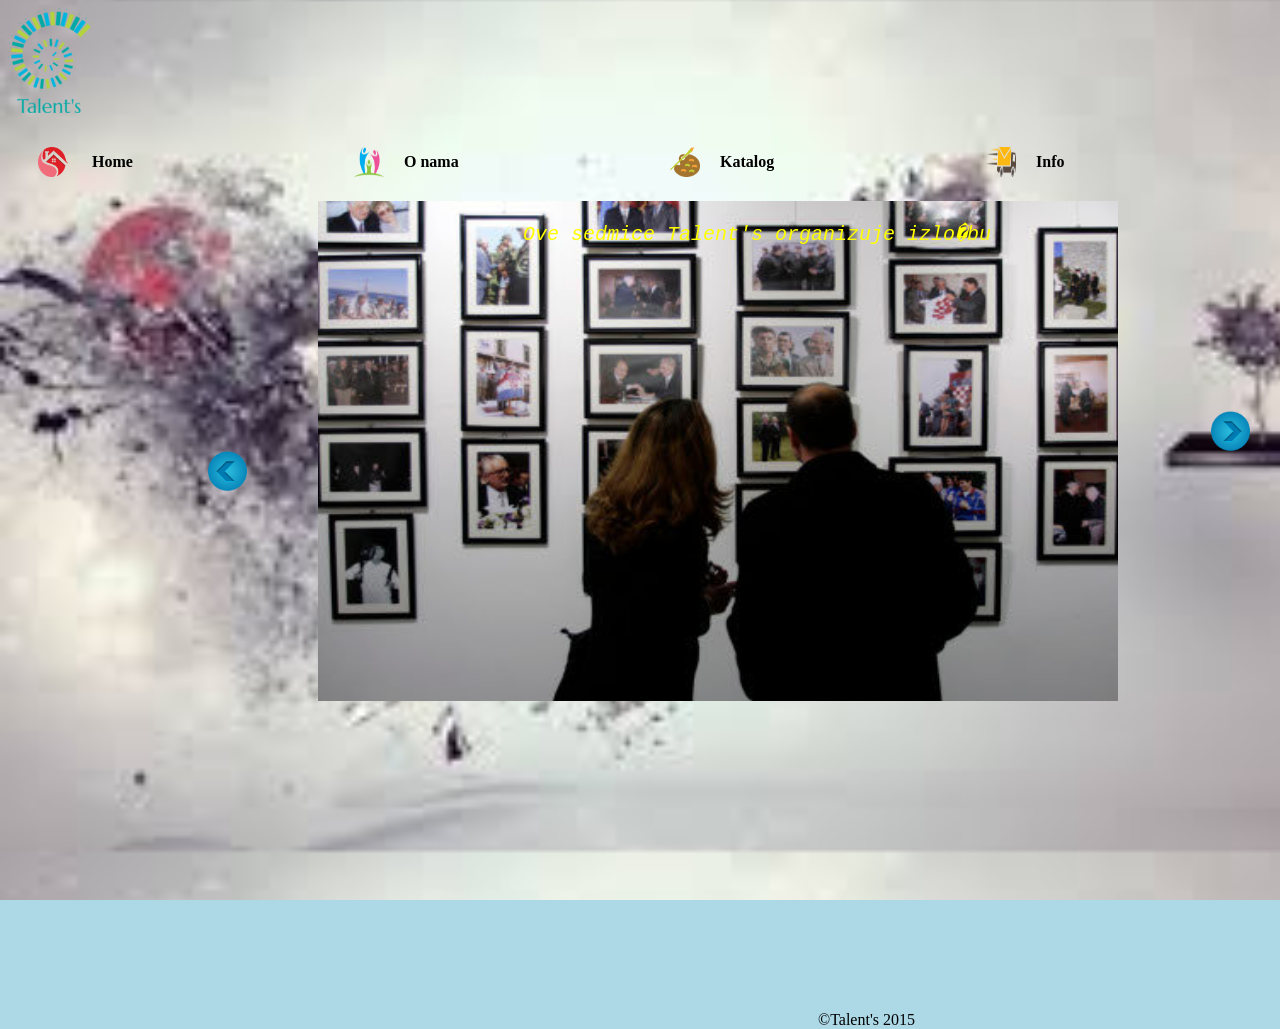
==== index.html @ e49957c7 "Prva faza projekta Projekat Web tehnologije - Galerija Talent's" ====
<!DOCTYPE html>
	<html>
	<head>
	<link rel="stylesheet" type="text/css" href="site.css">
	<title>Po�etna stranica</title>
	<script src="jquery.js"></script>
	<script>
	$(function(){
	  $("#includedContent").load("Footer.html");
	});
	</script>
	<!--<table align="center" cellspacing="20px" bgcolor="black" width="1350">
	<th> <a href="index.html">PO�ETNA</a></th>
	<th> <a href="onama.html">O NAMA </a></th>
	<th> <a href="katalog.html">KATALOG </a></th>
	<th> <a href="contact.html">KONTAKT</a> </th>

	</table>-->
	</head>

	<body>
	<img src="logo.png">
	<div id="header">
	<ul id="menu">
	<li>
	<a href="index.html"><img id="home" src="home.png"></img> <b>Home</b></a>
	</li>

	<li>
	<a href="onama.html"><img id="onama" src="onama.png"></img><b>O nama</b></a>
	</li>

	<li>
	<a href="katalog.html"><img id="katalog" src="katalog.png"></img><b>Katalog</b></a>
	</li>

	<li>
	<a href="contact.html"><img id="contact" src="contact.png"></img><b>Info</b></a>
	</li>
	</ul>
	</div>
	<div id="includedContent"></div>

	<div id="frame">
	<div id="novosti">
	<div  id="slijevo" >
	<img src="strelica_levo.png" id="strelica1" >
	</div>
	<a href="">
	<div id="glavnaslika">
	<img id="slika" src="vijest1.jpg">
	</div>
	<p id="tekstnovosti">Ove sedmice Talent's organizuje izlo�bu</p>
	</a>
	<a href="">
	</a>
	<a href="">
	<div id="sdesno">
	<img class="strelica2" src="strelica_desno.png">
	</div>
	</a>
	</div>
	</div>

	<!--<table width="1000" cellspacing="5" height="300" border="10px" bgcolor="red">

	</table><br>
	<table width="1000" cellspacing="5" height="300" border="10px">
	</table>
	-->
</br></br></br>
<footer>

	<div id="footer">
&copy;Talent's 2015
</div>
	</footer
	</body>

	
	</html>
---- site.css ----
body {
    background-color: lightblue;
background-image: url("bgimage.jpg");
    background-attachment: fixed;
    background-size: 1366px;

}

h1 {
    color: orange;
    text-align: center;
}

p {
    font-family: "Times New Roman";
    font-size: 20px;
}
th, td, tr {
    	border: 2px groove olive;
    	border-collapse: collapse;
	padding-right:300px;
	margin-top:250px;
	font-weight: bold, italic;
    	text-align: center;
	text-color:red;
	fill:red;
background-color:black;
color:white;
float:center;
}

table
{
padding-left:250px;
padding-top:140px;
}

a
{
text-decoration:none;
color:Black;

}

nav, section, article
{margin:5px; padding:20px;}

#menu {
    margin: 0;
    padding: 0;
}

#menu li {
    display: block;
    float: left;
    margin: 0;
    width: 25%;
    background-color: none;
    padding: 30px;
    box-sizing: border-box;
}

#home, #onama, #katalog, #contact
{
width:30px;
height:30px;
padding:0px;
margin:0px;
margin-bottom:-10px;
}

b
{
padding:10px;
margin-bottom:110px;
margin-left:10px;
}

#novosti div
{
width:200px;
height:100px;
}


#slika div
{
width:200px;
}

#slika
{
float:left;
width:800px;
height:500px;
padding-left:0px;
margin:0px;

}

#slijevo
{
float:left;
padding-top:250px;
padding-left:110px;
}

#sdesno
{
float:left;
padding-top:210px;
padding-left:0px;
}

#glavnaslika
{
float:left;
padding-right:5px;
}

#strelica1
{
float:left;!important
width:30px;
height:40px;
padding-left:90px;
}

.strelica2
{
float:left; !important
padding-top:220px;
padding-left:220px;x�x
width:40px;
height:40px;
}

#contact2
{
border: 2px solid red;
padding:30px;
margin:30px;
}

#message
{
line-height:5;
}

#footer
{
float:left;
padding-top:500px;
padding-left:500px;

}

#tekstnovosti
{
color:yellow;
font-style:italic;
font-size:20px;
font-family:monospace;
float:left;
}
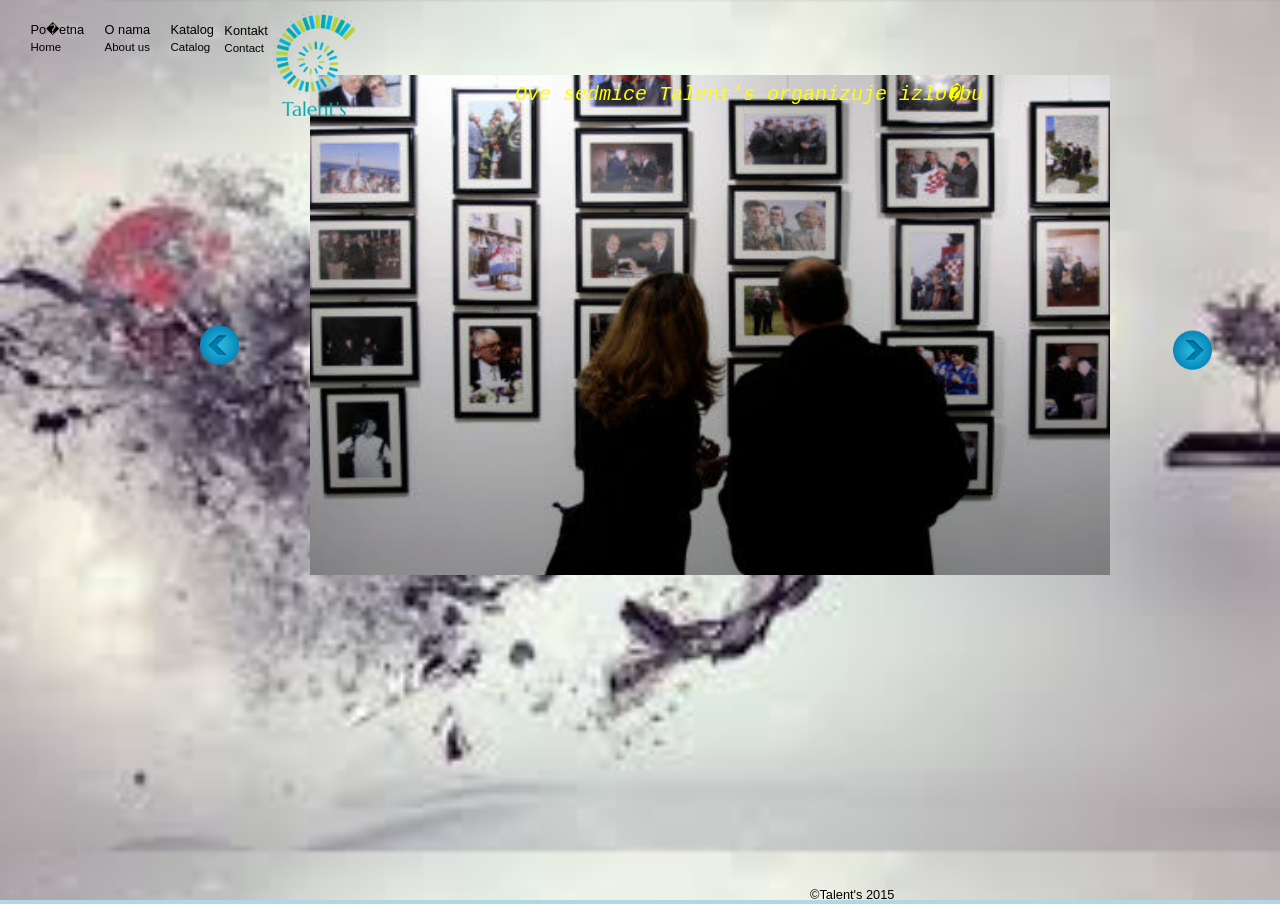
==== commit 93627c72: "Druga faza projekta WT" ====
--- a/index.html
+++ b/index.html
@@ -2,12 +2,12 @@
 	<html>
 	<head>
 	<link rel="stylesheet" type="text/css" href="site.css">
+	<script src="validacija.js"></script>
 	<title>Po�etna stranica</title>
-	<script src="jquery.js"></script>
-	<script>
+	<!--<script>
 	$(function(){
 	  $("#includedContent").load("Footer.html");
-	});
+	});-->
 	</script>
 	<!--<table align="center" cellspacing="20px" bgcolor="black" width="1350">
 	<th> <a href="index.html">PO�ETNA</a></th>
@@ -17,44 +17,103 @@
 
 	</table>-->
 	</head>
-
+	<div id="jsn-master_inner">
+	<div id="jsn-page">
+	<div id="jsn-header">
+	<div id="jsn-menu">
+	<div id="jsn-menu_inner">
+	<div id="jsn-menu_inner1">
+	<div id="jsn-pos-mainmenu">
+	<div id=" jsn-modulecontainer">
+	<div id="jsn-modulecontainer_inner">
+	<div id="jsn-modulecontent">
 	<body>
-	<img src="logo.png">
-	<div id="header">
-	<ul id="menu">
-	<li>
-	<a href="index.html"><img id="home" src="home.png"></img> <b>Home</b></a>
+	<a href="index.html"><img src="logo.png"></a>	
+	<ul class="menu-mainmenu menu-richmenu">
+	<li class="item1 order1 first">
+	<a id="pocetna" href="index.html">
+	<span>
+	<span class="jsn-menutitle">Po�etna</span>
+	<span class="jsn-menudescription">Home</span>
+	</span>
+	</a>
 	</li>
 
-	<li>
-	<a href="onama.html"><img id="onama" src="onama.png"></img><b>O nama</b></a>
+	<li class="parent item53 order2">
+	<a href="onama.html">
+	<span>
+	<span class="jsn-menutitle">O nama</span>
+	<span class="jsn-menudescription">About us</span>
+	</span>
+	</a>
 	</li>
 
-	<li>
-	<a href="katalog.html"><img id="katalog" src="katalog.png"></img><b>Katalog</b></a>
+	<li class="parent item83 order3">
+	<a onmouseout="myfunction2()" onmouseover="myfunction()" id="gmeni" href="katalog.html">
+	<span>
+	<span class="jsn-menutitle">Katalog</span>
+	<span class="jsn-menudescription">Catalog</span>
+	</span>
+	</a>
 	</li>
+	
+	<ul onmouseout="myfunction2()" onmouseover="myfunction()" id="podmeni">
+	<li class="item98order1">
+	<a href="">
+	<span>
+	<span class="jsn-menutitle">Slika 1</span>
+	<span class="jsn-menudescription">Picture 1</span>
+	</span>
+	</a>
+	</li>
+	<li class="item98order2">
+	<a href="">
+	<span>
+	<span class="jsn-menutitle">Slika 2</span>
+	<span class="jsn-menudescription">Picture 2</span>
+	</span>
+	</a>
+	</li>
+	
+	</ul>
 
-	<li>
-	<a href="contact.html"><img id="contact" src="contact.png"></img><b>Info</b></a>
-	</li>
+	<li class="parent item64 order2">
+	<a href="contact.html">
+		<span>
+	<span class="jsn-menutitle">Kontakt</span>
+	<span class="jsn-menudescription">Contact</span>
+		</span>
+	</a></li>
 	</ul>
+	<div class="clearbreak"></div>
 	</div>
+	</div>
+	</div>
+	</div>
+	<div class="clearbreak"></div>
+	</div>
+	</div>
+	</div>
+	<div id="jsn-body"></div>
+	</div>
+	<div id="jsn-brand"></div>
+	</div>
+	</body>
 	<div id="includedContent"></div>
 
 	<div id="frame">
 	<div id="novosti">
+	<a href="">
 	<div  id="slijevo" >
 	<img src="strelica_levo.png" id="strelica1" >
 	</div>
-	<a href="">
+	
 	<div id="glavnaslika">
 	<img id="slika" src="vijest1.jpg">
 	</div>
 	<p id="tekstnovosti">Ove sedmice Talent's organizuje izlo�bu</p>
-	</a>
-	<a href="">
-	</a>
-	<a href="">
+	
+	
 	<div id="sdesno">
 	<img class="strelica2" src="strelica_desno.png">
 	</div>
--- a/site.css
+++ b/site.css
@@ -45,19 +45,19 @@
 nav, section, article
 {margin:5px; padding:20px;}
 
-#menu {
+<!--#menu {
     margin: 0;
     padding: 0;
-}
+}-->
 
 #menu li {
     display: block;
     float: left;
-    margin: 0;
+    <!--margin: 0;
     width: 25%;
     background-color: none;
     padding: 30px;
-    box-sizing: border-box;
+    box-sizing: border-box;-->
 }
 
 #home, #onama, #katalog, #contact
@@ -162,4 +162,1638 @@
 font-size:20px;
 font-family:monospace;
 float:left;
+}
+
+
+/**
+* @author    JoomlaShine.com http://www.joomlashine.com
+* @copyright Copyright (C) 2008 - 2011 JoomlaShine.com. All rights reserved.
+* @license   GNU/GPL v2 http://www.gnu.org/licenses/gpl-2.0.html
+*/
+/* ============================== DEFAULT HTML ============================== */
+/* =============== DEFAULT HTML - GENERAL STYLES =============== */
+html, body {
+	line-height: 1.5;
+	margin: 0;
+	padding: 0;
+}
+body {
+	font-size: 80%;
+	font-family: Arial, Helvetica, sans-serif;
+}
+/* =============== DEFAULT HTML - TEXT STYLES =============== */
+p, pre, blockquote, form, dl, ul, ol, fieldset, address, table {
+	padding: 0;
+	margin: 5px 0 15px 0;
+}
+fieldset {
+	padding: 10px;
+}
+small {
+	font-size: .85em;
+}
+sup {
+	bottom: 0.3em;
+	font-size: .8em;
+	position: relative;
+	vertical-align: baseline;
+}
+sup em {
+	color: red;
+}
+acronym, abbr {
+	cursor: help;
+	letter-spacing: 1px;
+	border-bottom: 1px dashed;
+}
+pre {
+	padding: 1em;
+	background: #191919;
+	border-left: 5px solid #333333;
+	font-family: "Courier New",Courier,monospace;
+}
+blockquote {
+	min-height: 45px;
+	font-style: italic;
+	padding-left: 60px;
+	background: url(../images/icons/icon-text-blockquote.png) no-repeat top left;
+}
+/* =============== DEFAULT HTML - HEADING STYLES =============== */
+h1 {
+	color: #dedede;
+	font-size: 1.6em;
+	font-weight: normal;
+}
+h2 {
+	color: #dedede;
+	font-size: 1.5em;
+	font-weight: normal;
+}
+h3 {
+	color: #dedede;
+	font-size: 1.4em;
+	font-weight: normal;
+}
+h4 {
+	color: #dedede;
+	font-size: 1.2em;
+	font-weight: bold;
+}
+h5, h6 {
+	color: #dedede;
+	font-size: 1em;
+	font-weight: bold;
+}
+h1, h2, h3, h4, h5, h6 {
+	margin: 10px 0 5px 0;
+}
+/* =============== DEFAULT HTML - LINK STYLES =============== */
+a {
+	outline: none;
+	text-decoration: none;
+}
+a:hover {
+	text-decoration: underline;
+}
+a:active {
+	text-decoration: none;
+}
+a img {
+	border: none;
+}
+/* =============== DEFAULT HTML - LIST STYLES =============== */
+ul li {
+	padding: 0;
+	margin: 0.3em 0 0.3em 1.6em;
+}
+ol li {
+	padding: 0;
+	margin: 0.3em 0 0.3em 2em;
+
+}
+/* ============================== LAYOUT ============================== */
+/* =============== LAYOUT - GENERAL LAYOUT =============== */
+.clearafter:after {
+	height: 0;
+	clear: both;
+	content: ".";
+	display: block;
+	visibility: hidden;
+}
+.clearbreak {
+	clear: both;
+}
+div.jsn-modulescontainer2 div.jsn-modulecontainer {
+	float: left;
+	width: 49.95%;
+}
+div.jsn-modulescontainer3 div.jsn-modulecontainer {
+	float: left;
+	width: 33.3%;
+}
+div.jsn-modulescontainer4 div.jsn-modulecontainer {
+	float: left;
+	width: 24.975%;
+}
+div.jsn-modulescontainer5 div.jsn-modulecontainer {
+	float: left;
+	width: 19.98%;
+}
+div.jsn-modulescontainer6 div.jsn-modulecontainer {
+	float: left;
+	width: 16.65%;
+}
+div.jsn-modulescontainer div.jsn-modulecontainer_inner {
+	margin: 10px;
+}
+#jsn-pos-content-top,
+#jsn-pos-content-bottom {
+	padding: 5px;
+}
+#jsn-pos-content-top div.jsn-modulecontainer_inner,
+#jsn-pos-content-bottom div.jsn-modulecontainer_inner {
+	margin: 5px;
+	padding: 5px;
+}
+div.jsn-modulescontainer2 #jsn-pos-user1,
+div.jsn-modulescontainer2 #jsn-pos-user2,
+div.jsn-modulescontainer2 #jsn-pos-user3,
+div.jsn-modulescontainer2 #jsn-pos-user4,
+div.jsn-modulescontainer2 #jsn-pos-user5,
+div.jsn-modulescontainer2 #jsn-pos-user6,
+div.jsn-modulescontainer2 #jsn-pos-user7 {
+	float: left;
+	width: 49.95%;
+}
+div.jsn-modulescontainer3 #jsn-pos-user5,
+div.jsn-modulescontainer3 #jsn-pos-user6,
+div.jsn-modulescontainer3 #jsn-pos-user7 {
+	float: left;
+	width: 33.3%;
+}
+#jsn-usermodules1 div.jsn-modulecontainer,
+#jsn-usermodules2 div.jsn-modulecontainer,
+#jsn-usermodules3 div.jsn-modulecontainer {
+	float: none;
+	width: auto;
+	margin-bottom: 15px;
+}
+/* =============== LAYOUT - OVERALL PAGE =============== */
+#jsn-master {
+	text-align: center;
+	background: #000 url(../images/backgrounds/bg-master.jpg) center top no-repeat;
+}
+#jsn-master_inner {
+	background: center top no-repeat;
+}
+#jsn-page {
+	color: #999;
+	margin: 0 auto;
+	text-align: left;
+}
+/* ----- STICKLEFT / STICKRIGHT ----- */
+div[id*=jsn-pos-stick-] {
+	position: fixed;
+}
+div[id*=jsn-pos-stick-left] {
+	left: 0;
+}
+div[id*=jsn-pos-stick-right] {
+	right: 0;
+}
+#jsn-pos-stick-leftmiddle,
+#jsn-pos-stick-rightmiddle {
+	visibility: hidden;
+}
+#jsn-pos-stick-leftbottom,
+#jsn-pos-stick-rightbottom {
+	bottom: 0;
+}
+/* =============== LAYOUT - HEADER AREA =============== */
+#jsn-logo {
+	float: left;
+}
+#jsn-logo a {
+	line-height: 100%;
+	display: inline-block;
+}
+#jsn-headerright {
+	padding: 30px 0;
+}
+#jsn-headerright #jsn-pos-top {
+	float: right;
+}
+#jsn-pos-top form {
+	margin: 0;
+}
+#jsn-pos-top div.jsn-modulecontainer {
+	float: left;
+	margin: 0 0 0 20px;
+}
+#jsn-pos-top div.jsn-modulecontainer:first-child {
+	margin-left: 0;
+}
+/* =============== LAYOUT - MENU AREA =============== */
+#jsn-menu {
+	height: 50px;
+	margin-bottom: 15px;
+}
+#jsn-menu_inner {
+	left: 0;
+	width: 100%;
+	z-index: 89;
+	position: absolute;
+}
+#jsn-menu_inner1 {
+	width: 960px;
+	margin: 0 auto;
+}
+#jsn-pos-mainmenu {
+	float: left;
+	margin-top: 1px;
+}
+#jsn-pos-toolbar {
+	float: right;
+}
+#jsn-pos-toolbar div.jsn-modulecontainer {
+	float: right;
+	margin-left: 10px;
+}
+#jsn-pos-toolbar form {
+	margin: 0;
+}
+/* =============== LAYOUT - CONTENT TOP AREA =============== */
+#jsn-content-top {
+	margin-bottom: 15px;
+	background: url(../images/dot-horizontal.png) left bottom repeat-x;
+}
+#jsn-content-top #jsn-promo,
+#jsn-promo #jsn-pos-promo,
+#jsn-promo #jsn-pos-promo-left,
+#jsn-promo #jsn-pos-promo-right {
+	position: relative;
+}
+#jsn-content-top.jsn-haspromoleft #jsn-pos-promo_inner {
+	margin-left: 20px;
+}
+#jsn-content-top.jsn-haspromoright #jsn-pos-promo_inner {
+	margin-right: 20px;
+}
+#jsn-promo,
+#jsn-promo_inner,
+#jsn-promo_inner1,
+#jsn-promo_inner2,
+#jsn-promo_inner3 {
+	position: relative;
+}
+#jsn-promo {
+	overflow: hidden;
+	margin-bottom: 15px;
+}
+#jsn-pos-promo-left_inner,
+#jsn-pos-promo-right_inner {
+	padding: 15px 12px 12px;
+}
+#jsn-pos-content-top {
+	margin-bottom: 15px;
+	background-color: #191919;
+}
+/* =============== LAYOUT - CONTENT AREA =============== */
+#jsn-content,
+#jsn-content_inner,
+#jsn-content_inner1,
+#jsn-content_inner2,
+#jsn-content_inner3,
+#jsn-maincontent,
+#jsn-centercol,
+#jsn-pos-innerleft,
+#jsn-pos-innerright,
+#jsn-leftsidecontent,
+#jsn-rightsidecontent {
+	position: relative;
+}
+#jsn-content {
+	z-index: 88;
+	overflow: hidden;
+	margin-bottom: 20px;
+}
+div.jsn-hasleft #jsn-content_inner {
+	background: url(../images/dot-vertical.png) right top repeat-y;
+}
+div.jsn-hasright #jsn-content_inner2 {
+	background: url(../images/dot-vertical.png) left top repeat-y;
+}
+#jsn-maincontent_inner {
+	margin-top: 5px;
+}
+#jsn-leftsidecontent_inner {
+	margin: 5px 16px 0 1px;
+}
+#jsn-rightsidecontent_inner {
+	margin: 5px 0 0 16px;
+}
+div.jsn-hasleft #jsn-maincontent_inner {
+	margin-left: 15px;
+}
+div.jsn-hasright #jsn-maincontent_inner {
+	margin-right: 15px;
+}
+div.jsn-hasinnerleft #jsn-centercol_inner {
+	margin-left: 20px;
+}
+div.jsn-hasinnerright #jsn-centercol_inner {
+	margin-right: 20px;
+}
+#jsn-leftsidecontent,
+#jsn-rightsidecontent {
+	z-index: 87;
+}
+#jsn-rightsidecontent_inner div.jsn-modulecontainer,
+#jsn-leftsidecontent_inner div.jsn-modulecontainer,
+#jsn-pos-innerright div.jsn-modulecontainer,
+#jsn-pos-innerleft div.jsn-modulecontainer {
+	margin-bottom: 15px;
+}
+#jsn-pos-breadcrumbs {
+	padding: 0 0 6px;
+	margin-bottom: 15px;
+	border-bottom: 1px solid #595959;
+}
+#jsn-pos-user-top,
+#jsn-usermodules1,
+#jsn-pos-mainbody-top {
+	margin-bottom: 15px;
+	padding-bottom: 5px;
+	background: url(../images/dot-horizontal.png) left bottom repeat-x;
+}
+#jsn-pos-user-bottom,
+#jsn-pos-banner,
+#jsn-usermodules2,
+#jsn-pos-mainbody-bottom {
+	margin-top: 15px;
+	padding-top: 5px;
+	background: url(../images/dot-horizontal.png) left top repeat-x;
+}
+#jsn-usermodules1_inner_grid2,
+#jsn-usermodules2_inner_grid2 {
+	width: 100%;
+}
+#jsn-pos-banner {
+	margin: 0 auto;
+	padding: 20px 0;
+	text-align: center;
+}
+/* =============== LAYOUT - CONTENT BOTTOM AREA =============== */
+#jsn-content-bottom {
+	z-index: 88;
+	margin-top: 15px;
+	padding-top: 15px;
+	position: relative;
+	background: url(../images/dot-horizontal.png) left top repeat-x;
+}
+#jsn-pos-content-bottom {
+	margin-bottom: 20px;
+	background-color: #191919;
+}
+#jsn-usermodules3 {
+	margin-bottom: 20px;
+}
+/* =============== LAYOUT - FOOTER AREA =============== */
+#jsn-footer {
+	padding: 10px 0;
+	font-size: 0.9em;
+	background: url(../images/dot-horizontal.png) left top repeat-x;
+}
+#jsn-footer a {
+	text-decoration: none;
+}
+#jsn-footer a:hover {
+	text-decoration: underline;
+}
+#jsn-pos-footer {
+	margin-right: 10px;
+}
+#jsn-footer.jsn-positionscontainer1 #jsn-pos-footer {
+	margin-right: 0;
+}
+#jsn-pos-bottom {
+	margin-left: 10px;
+	text-align: right;
+}
+#jsn-footer.jsn-positionscontainer1 #jsn-pos-bottom {
+	margin-left: 0;
+}
+#jsn-footer.jsn-positionscontainer2 div#jsn-footerleft {
+	float: left;
+	width: 49.95%;
+}
+#jsn-footer.jsn-positionscontainer2 div#jsn-footerright {
+	float: right;
+	width: 49.95%;
+}
+#jsn-footer div.jsn-modulecontainer_inner {
+	margin: 5px 0;
+}
+#jsn-brand {
+	padding-bottom: 10px;
+}
+#jsn-brand a {
+	display: block;
+	width: 100px;
+	height: 20px;
+	margin: 0 auto;
+	text-indent: -999px;
+	overflow: hidden;
+	background: url(../images/logo-footer-dark.png) left center no-repeat;
+}
+/* ============================== TYPOGRAPHY ============================== */
+/* =============== TYPOGRAPHY - GENERAL TYPOGRAPHY =============== */
+.hd {
+	display: none;
+}
+/* ----- PREDEFINED CONTENT ALIGN ----- */
+.align-left {
+	float: left;
+}
+.align-center {
+	margin-left: auto;
+	margin-right: auto;
+}
+.align-right {
+	float: right;
+}
+.margin-left {
+	margin-left: 1em;
+	margin-right: 0;
+}
+.margin-right {
+	margin-left: 0;
+	margin-right: 1em;
+}
+.content-left {
+	text-align: left;
+}
+.content-center {
+	text-align: center;
+}
+.content-right {
+	text-align: right;	
+}
+/* =============== TYPOGRAPHY - CONTENT COLUMMNS =============== */
+div.grid-layout2 div.grid-col {
+	float: left;
+	width: 49.95%;
+}
+div.grid-layout3 div.grid-col {
+	float: left;
+	width: 33.3%;
+}
+div.grid-layout4 div.grid-col {
+	float: left;
+	width: 24.96%;
+}
+div.grid-layout5 div.grid-col {
+	float: left;
+	width: 19.98%;
+}
+div.grid-layout6 div.grid-col {
+	float: left;
+	width: 16.65%;
+}
+div.grid-layout div.grid-col div.grid-col_inner {
+	margin-right: 10px;
+}
+div.grid-layout div.grid-lastcol div.grid-col_inner {
+	margin-right: 0;
+}
+/* =============== TYPOGRAPHY - TEXT STYLES =============== */
+.text-box {
+	padding: .8em;
+	border: 1px solid #e5e5e5;
+}
+.text-box-highlight {
+	padding: .8em;
+	border: 1px solid transparent;
+}
+.text-box-highlight:hover {
+	border-color: #333;
+	background-color: #191919;
+}
+.text-highlight {
+	color: #333333;
+	padding: .2em .5em;
+	background: #FFFFAA;
+}
+.text-highlight.highlight-green {
+	color: #fff;
+	background: #48691b;
+}
+.text-highlight.highlight-light {
+	color: #000;
+	background: #e5e5e5;
+}
+.text-highlight.highlight-dark {
+	color: #dedede;
+	background: #333333;
+}
+.text-dropcap p:first-child:first-letter,
+p.text-dropcap:first-child:first-letter {
+	color: #999;
+	font: 4em/.8em "Times New Roman", Times, serif;
+	float: left;
+}
+.text-size-small {
+	font-size: 0.9em;
+}
+.text-size-medium {
+	font-size: 1em;
+}
+.text-size-large {
+	font-size: 1.1em;
+}
+.text-size-xlarge {
+	font-size: 1.2em;
+}
+.text-size-xxlarge {
+	font-size: 1.3em;
+}
+hr.line-dots {
+	border: none;
+	padding: 0.5em 0;
+	background: url(../images/dot-horizontal.png) left center repeat-x;
+}
+hr.line-solid {}
+/* ----- ACTION LINK ----- */
+.link-action {
+	font-weight: bold;
+	padding: 1px 2px;
+	text-decoration: none;
+}
+.link-action:hover {
+	color: #ffffff;
+	text-decoration: none;
+}
+/* ----- HIGHLIGHT LINK ----- */
+.link-highlight {
+	color: #999999;
+	font-weight: bold;
+	display: block;
+	padding: 5px;
+	border: 1px solid transparent;
+}
+.link-highlight:hover {
+	border-color: #333;
+	text-decoration: none;
+	background-color: #191919;
+}
+/* ----- TOOLTIPS LINK ----- */
+a.link-tooltip {
+	position: relative;
+}
+a.link-tooltip:hover {
+	z-index: 25;
+}
+a.link-tooltip span {
+	display: none;
+	position: absolute;
+	top: 10px;
+	left: 10px;
+}
+a.link-tooltip:hover span {
+	display: block;
+}
+/* =============== TYPOGRAPHY - LIST STYLES =============== */
+/* ----- ARROW LIST ----- */
+ul.list-arrow {
+	list-style: none;
+}
+ul.list-arrow li {
+	margin-left: 0;
+	padding-left: 16px;
+	position: relative;
+	display: block;
+}
+ul.list-arrow li:after {
+	content: '';
+	height: 0;
+	position: absolute;
+	width: 0;
+	border: 0.34em solid transparent;
+	left: 5px;
+	top: 4px;
+}
+ul.list-arrow.arrow-red li:after {
+	border-left-color: #AE0000;
+}
+ul.list-arrow.arrow-blue li:after {
+	border-left-color:#0060BF;
+}
+ul.list-arrow.arrow-green li:after {
+	border-left-color: #3AA655;
+}
+/* =============== TYPOGRAPHY - IMAGES STYLES =============== */
+img.image-left {
+	float: left;
+	margin: 0.5em 1em 0.5em 0;
+}
+img.image-right {
+	float: right;
+	margin: 0.5em 0.5em 0.5em 1em;
+}
+img.image-border {
+	padding: 3px;
+	border: 1px solid #666666;
+}
+img.image-margin {
+	margin: .5em;
+}
+/* ============================== MENU ============================== */
+/* =============== MENU - GENERAL =============== */
+/* ----- RICH MENU STYLE ----- */
+.jsn-menutitle,
+.jsn-menudescription {
+	display: block;
+}
+.jsn-menudescription {
+	font-size: 0.9em;
+	font-weight: normal;
+}
+/* =============== MENU - MAIN MENU =============== */
+/* ----- GENERAL ----- */
+div.jsn-modulecontainer ul.menu-mainmenu {
+	margin: 0;
+	padding: 0;
+	clear: both;
+}
+div.jsn-modulecontainer ul.menu-mainmenu li {
+	margin: 0;
+	padding: 0;
+	float: left;
+	position: relative;
+	list-style-type: none;
+}
+div.jsn-modulecontainer ul.menu-mainmenu > li {
+	height: 50px;
+	margin-right: 3px;
+}
+div.jsn-modulecontainer ul.menu-mainmenu li a,
+div.jsn-modulecontainer ul.menu-mainmenu li span.separator {
+	display: block;
+	cursor: pointer;
+	padding: 5px 10px;
+}
+div.jsn-modulecontainer ul.menu-mainmenu > li > a,
+div.jsn-modulecontainer ul.menu-mainmenu > li > span.separator {
+	color: #B9B9B9;
+	font-size: 1.1em;
+	font-weight: bold;
+	padding: 15px 20px;
+}
+div.jsn-modulecontainer ul.menu-mainmenu li > a > span,
+div.jsn-modulecontainer ul.menu-mainmenu li > span.separator > span {
+	display: block;
+}
+/* ----- RICH MENU STYLE ----- */
+div.jsn-modulecontainer ul.menu-mainmenu li a span.jsn-menudescription,
+div.jsn-modulecontainer ul.menu-mainmenu li span.separator span.jsn-menudescription {
+	display: none;
+}
+div.jsn-modulecontainer ul.menu-mainmenu.menu-richmenu > li > a,
+div.jsn-modulecontainer ul.menu-mainmenu.menu-richmenu > li > span.separator {
+	padding: 9px 15px;
+}
+div.jsn-modulecontainer ul.menu-mainmenu.menu-richmenu li a span.jsn-menudescription,
+div.jsn-modulecontainer ul.menu-mainmenu.menu-richmenu li span.separator span.jsn-menudescription {
+	color: #999;
+	display: block;
+}
+div.jsn-modulecontainer ul.menu-mainmenu.menu-richmenu > li > a span,
+div.jsn-modulecontainer ul.menu-mainmenu.menu-richmenu > li > span.separator span {
+	line-height: 1.25;
+}
+/* ----- 1st LEVEL ----- */
+div.jsn-modulecontainer ul.menu-mainmenu ul {
+	margin: 0;
+	padding: 0;
+	width: 200px;
+	left: -999em;
+	position: absolute;
+}
+div.jsn-modulecontainer ul.menu-mainmenu ul li {
+	width: 200px;
+}
+div.jsn-modulecontainer ul.menu-mainmenu ul li a,
+div.jsn-modulecontainer ul.menu-mainmenu ul li span.separator {
+	font-size: 1em;
+}
+div.jsn-modulecontainer ul.menu-mainmenu ul ul {
+	top: 0;
+	margin-left: 199px;
+}
+/* ----- PARENT ITEMS / ADD ARROW TO ITEMS HAVE SUBLEVEL ----- */
+div.jsn-modulecontainer ul.menu-mainmenu ul li.parent > a,
+div.jsn-modulecontainer ul.menu-mainmenu ul li.parent > span.separator {
+	padding-right: 16px;
+	background: url(../images/icons/icon-arrow-white.png) 98% center no-repeat;
+}
+/* ----- HOVER STATE ----- */
+div.jsn-modulecontainer ul.menu-mainmenu li:hover > a,
+div.jsn-modulecontainer ul.menu-mainmenu li.sfhover > a,
+div.jsn-modulecontainer ul.menu-mainmenu li:hover > span.separator,
+div.jsn-modulecontainer ul.menu-mainmenu li.sfhover > span.separator {
+	color: #fff;
+	text-decoration: none;
+}
+/* ----- ACTIVE STATE ----- */
+div.jsn-modulecontainer ul.menu-mainmenu li.active > a,
+div.jsn-modulecontainer ul.menu-mainmenu li.active > span.separator {
+	color: #fff;
+	font-weight: bold;
+}
+/* ----- ROLLOVER STATE / DISPLAY SUB-MENU OF SELECTED MENU ITEM ----- */
+div.jsn-modulecontainer ul.menu-mainmenu li:hover > ul,
+div.jsn-modulecontainer ul.menu-mainmenu li.sfhover > ul {
+	left: auto;
+	right: auto;
+}
+/* =============== MENU - TREE MENU =============== */
+/* ----- GENERAL ----- */
+div.jsn-modulecontainer ul.menu-treemenu,
+div.jsn-modulecontainer ul.menu-treemenu ul {
+	margin: 0;
+	padding: 0;
+	list-style: none;
+}
+div.jsn-modulecontainer ul.menu-treemenu {
+	padding-top: 1px;
+	background: url(../images/dot-horizontal.png) left top repeat-x;
+}
+div.jsn-modulecontainer ul.menu-treemenu li {
+	margin: 0;
+	padding: 0;
+	position: relative;
+}
+div.jsn-modulecontainer ul.menu-treemenu > li {
+	padding-bottom: 1px;
+	background: url(../images/dot-horizontal.png) left bottom repeat-x;
+}
+div.jsn-modulecontainer ul.menu-treemenu li a,
+div.jsn-modulecontainer ul.menu-treemenu li span.separator {
+	padding: 6px;
+	display: block;
+	color: #999999;
+	cursor: pointer;
+	text-decoration: none;
+}
+div.jsn-modulecontainer ul.menu-treemenu > li > a,
+div.jsn-modulecontainer ul.menu-treemenu > li > span.separator {
+	font-size: 1.1em;
+	font-weight: bold;
+}
+div.richbox-1 div.jsn-modulecontainer ul.menu-treemenu li a,
+div.richbox-2 div.jsn-modulecontainer ul.menu-treemenu li a,
+div.richbox-1 div.jsn-modulecontainer ul.menu-treemenu li span.separator,
+div.richbox-2 div.jsn-modulecontainer ul.menu-treemenu li span.separator {
+	color: #b9b9b9;
+}
+ul.menu-treemenu li a span,
+ul.menu-treemenu li span.separator span {
+	display: block;
+}
+ul.menu-treemenu li > a > span,
+ul.menu-treemenu li > span.separator > span {
+	padding-left: 18px;
+	background: url(../images/icons/icons-base.png) left -341px no-repeat;
+}
+/* ----- CUSTOM MODULE STYLE ----- */
+div[class*="richbox-"] .jsn-modulecontent  ul.menu-treemenu {
+	padding: 0;
+	background: none;
+}
+/* ----- RICH MENU STYLE ----- */
+div.jsn-modulecontainer ul.menu-treemenu li a span.jsn-menudescription,
+div.jsn-modulecontainer ul.menu-treemenu li span.separator span.jsn-menudescription {
+	display: none;
+}
+div.jsn-modulecontainer ul.menu-treemenu.menu-richmenu li a span.jsn-menudescription,
+div.jsn-modulecontainer ul.menu-treemenu.menu-richmenu li span.separator span.jsn-menudescription {
+	display: block;
+}
+/* ---------- 1st LEVEL ---------- */
+div.jsn-modulecontainer ul.menu-treemenu ul li {
+	margin-left: 1em;
+}
+div.jsn-modulecontainer ul.menu-treemenu > li > ul > li {
+	margin-right: 1em;
+}
+/* ----- ACTIVE STATE ----- */
+div.jsn-modulecontainer ul.menu-treemenu li.active > a,
+div.jsn-modulecontainer ul.menu-treemenu li.active > span.separator {
+	color: #fff;
+	font-weight: bold;
+}
+/* ----- CURRENT / HOVER STATE ----- */
+div.jsn-modulecontainer ul.menu-treemenu li a:hover,
+div.jsn-modulecontainer ul.menu-treemenu li a.current,
+div.jsn-modulecontainer ul.menu-treemenu li span.separator:hover,
+div.jsn-modulecontainer ul.menu-treemenu li span.separator.current {
+	color: #FFF;
+}
+/* =============== MENU - DIV MENU =============== */
+ul.menu-divmenu {
+	margin: 0;
+	padding: 0;
+	float: left;
+	list-style: none;
+}
+ul.menu-divmenu:after {
+	height: 0;
+	clear: both;
+	content: ".";
+	display: block;
+	visibility: hidden;
+}
+ul.menu-divmenu li {
+	margin: 0;
+	padding: 0 0.8em;
+	float: left;
+	display: inline;
+	border-right: 1px solid #666666;
+}
+ul.menu-divmenu li.first {
+	padding-left: 0;
+}
+ul.menu-divmenu li.last {
+	border-right-width: 0;
+}
+/* =============== MENU - TOP MENU =============== */
+ul.menu-topmenu {
+	margin: 5px 0;
+	padding: 0;
+	list-style: none;
+}
+ul.menu-topmenu li {
+	padding: 0;
+	margin: 0 0 0 6px;
+	display: inline-block;
+}
+ul.menu-topmenu li a {
+	display: block;
+	color: #DEDEDE;
+	font-size: 1.1em;
+	padding: 6px 12px;
+}
+ul.menu-topmenu li a:hover {
+	color: #fff;
+	text-decoration: none;
+}
+ul.menu-topmenu li a span {
+	display: block;
+}
+/* ============================== MODULE STYLES ============================== */
+h3.jsn-moduletitle {
+	color: #dedede;
+	margin: 0 0 10px;
+	font-size: 1.3em;
+}
+h3.jsn-moduletitle span {
+	display: block;
+}
+h3.jsn-moduletitle span.jsn-moduleicon {
+	line-height: 24px;
+}
+/* =============== MODULE STYLES - MODULE BOXES =============== */
+/* ----- MODULE RICHBOX ----- */
+div[class*="richbox-"] h3.jsn-moduletitle {
+	padding-bottom: 6px;
+	margin-bottom: 5px;
+	border-bottom: 1px solid;
+}
+div[class*="richbox-"] div.jsn-modulecontent {
+	padding: 6px 12px;
+	background-color: #252525;
+}
+div.richbox-1 h3.jsn-moduletitle {
+	border-color: #595959;
+	color: #DEDEDE;
+}
+/* ============================== JOOMLA! DEFAULT EXTENSIONS ============================== */
+/* =============== JOOMLA! EXTENSIONS - GENERAL =============== */
+/* ----- HEADING ----- */
+.contentheading,
+.componentheading {
+	margin-top: 0;
+	font-size: 1.6em;
+	font-weight: normal;
+}
+table.contentpaneopen {
+	width: 100%;
+}
+/* ----- FORM ----- */
+.jsn-formbuttons {
+	text-align: center;
+	padding-top: .45em;
+}
+table.paramlist td {
+	padding: .3em;
+}
+table.paramlist td.paramlist_key {
+	width: 150px;
+}
+.inputbox {
+	border: 1px solid #d0d0d0;
+	background-color: #fafafa;
+	padding: 2px 4px;
+	min-height: 22px;
+}
+.inputbox:active, .inputbox:focus {
+	border-color: #b5b5b5;
+	background-color: #f2f2f2;
+}
+select.inputbox {
+	padding: 2px;
+}
+.button {
+	display: inline-block;
+	*display: inline;
+	padding: 4px 10px;
+	margin: 0 0 2px;
+	font-size: 13px;
+	line-height: 18px;
+	*line-height: 20px;
+	color: #eee;
+	text-align: center;
+	text-shadow: 1px 1px 1px rgba(0, 0, 0, 0.8);
+	vertical-align: middle;
+	cursor: pointer;
+	background-color: #999;
+}
+.button:hover, .button:active {
+	background-color: #777;
+	color: #fff;
+}
+/* ----- TOOLTIPS ----- */
+.tool-tip {
+	float: left;
+	background: #ffc;
+	border: 1px solid #D4D5AA;
+	padding: 5px;
+	max-width: 200px;
+	z-index: 88;
+	position: relative;
+}
+.tool-title {
+	padding: 0;
+	margin: 0;
+	font-size: 100%;
+	font-weight: bold;
+	margin-top: -15px;
+	padding-top: 15px;
+	padding-bottom: 5px;
+	background: url(../../system/images/selector-arrow.png) no-repeat;
+}
+.tool-text {
+	font-size: 100%;
+	margin: 0;
+}
+/* ----- POP-UP / PRINT WINDOWS ----- */
+body.contentpane {
+	color: #000000;
+	background: #FFFFFF;
+}
+body.contentpane div.com-content {
+	padding: 1em;
+}
+/* =============== JOOMLA! EXTENSIONS - COM_CONTENT =============== */
+/* ----- ARTICLE METADATA ----- */
+.jsn-article-metadata {
+	margin: 0.3em 0;
+}
+/* ----- ARTICLE TOOLBAR ----- */
+.jsn-article-toolbar {
+	min-height: 28px;
+	position: relative;
+	margin-bottom: 1.2em;
+	background-color: #191919;
+}
+/* ----- ARTICLE INFO ----- */
+.jsn-article-info {
+	padding: 0.3em 0.6em;
+}
+.author,
+.createdate {
+	margin: 5px 0;
+	color: #595959;
+	font-size: 0.9em;
+	padding-left: 22px;
+}
+.author {
+	background: url(../images/icons/icons-base.png) no-repeat 0 0;
+}
+.createdate {
+	background: url(../images/icons/icons-base.png) no-repeat 0 -86px;
+}
+.modifydate {
+	margin: 1em 0;
+	text-align: right;
+	color: #999999;
+	font-style: italic;
+}
+/* ----- 3 BUTTON PDF, PRINT, EMAIL CONTAINER ----- */
+ul.jsn-article-tools {
+	margin: 0;
+	float: right;
+	padding: 10px;
+	list-style: none;
+}
+ul.jsn-article-tools li {
+	float: left;
+	margin: 0 2px 0 12px;
+}
+ul.jsn-article-tools li a {
+	float: left;
+	display: block;
+	height: 16px;
+	width: 16px;
+	background: url(../images/icons/icons-base.png) left top no-repeat;
+}
+ul.jsn-article-tools li a.no-icon {
+	background: none;
+	width: auto;
+	height: auto;
+}
+ul.jsn-article-tools li.jsn-article-icon-edit a {
+	background: none;
+}
+ul.jsn-article-tools li a.jsn-article-print-button {
+	background-position: 0 -430px;
+}
+ul.jsn-article-tools li a.jsn-article-email-button {
+	background-position: 0 -516px;
+}
+ul.jsn-article-tools li a.jsn-article-pdf-button {
+	background-position: 0 -602px;
+}
+ul.jsn-article-tools li a:hover {
+	text-decoration: none;
+}
+/* ----- READ MORE ----- */
+a.readon {
+	color: #595959;
+	padding: 3px 6px;
+	background: #191919;
+	display: inline-block;
+	border: 1px solid #333;
+}
+a.readon:hover {
+	color: #FFF;
+	background: #333;
+	text-decoration: none;
+}
+/* ----- TABLE OF CONTENT ----- */
+table.contenttoc {
+	margin: 0 0 1em 1em;
+	border: 1px solid #D9D9D9;
+	background: #f2f2f2;
+	float: right;
+}
+table.contenttoc th {
+	padding: .4em;
+	background: url(../images/dot-horizontal.png) bottom repeat-x;
+	font-weight: bold;
+	text-align: center;
+}
+table.contenttoc td {
+	padding: .25em .6em;
+}
+/* PAGE LINK IN TOC */
+a.toclink {
+	font-size: .9em;
+}
+/* PAGE NUMBER SHOWING "PAGE 1 OF ..." UNDER TOC */
+div.pagenavcounter {
+	color: #595959;
+	margin: .5em 0;
+	font-size: .9em;
+	font-weight: bold;
+}
+/* PAGE NAVIGATION */
+div.pagenavbar div {
+	color: #999999;
+	font-weight: bold;
+	font-size: .9em;
+}
+/* ----- SECTION / CATEGORY BLOG LAYOUT ----- */
+/* SEPARATOR BETWEEN ARTICLES */
+div.article_separator {
+	height: 1em;
+	clear: both;
+}
+div.row_separator {
+	height: 1em;
+	clear: both;
+}
+/* ARTICLE COLUMN CONTAINER */
+.jsn-articlecols {
+	float: left;
+}
+.jsn-articlecols .jsn-article {
+	padding: 0 5px;
+}
+/* "MORE ARTICLES..." PANEL HEADING TEXT */
+div.blog_more {
+	padding: 10px 15px;
+	margin: 0 0 1em 0;
+	border: 1px solid #333;
+	background-color: #191919;
+}
+/* PAGE PAGINATION */
+ul.jsn-pagination {
+	list-style-type: none;
+	text-transform: uppercase;
+}
+ul.jsn-pagination li {
+	display: inline-block;
+	margin: 10px 2px;
+}
+ul.jsn-pagination li a,
+ul.jsn-pagination li span {
+	font-weight: bold;
+	padding: 3px 8px;
+	border: 1px solid #333;
+	background-color: #191919;
+	color: #999;
+}
+ul.jsn-pagination li span {
+	background-color: transparent;
+}
+ul.jsn-pagination li a:hover {
+	color: #FFF;
+	text-decoration: none;
+}
+ul.jsn-pagination li.navigation-page span {
+	border: none;
+	padding: 4px 9px;
+	color: #fff;
+}
+ul.jsn-pagination,
+p.jsn-pageinfo {
+	font-size: 0.9em;
+	text-align: center;
+	margin: 20px 0 10px 0;
+}
+/* BLOG PAGES NAV LINK */
+a.pagenav {
+	text-transform: uppercase;
+}
+/* ----- CATEGORY LIST LAYOUT ----- */
+/* DESCRIPTION IN CONTENT TABLE AND COMPONENT PAGE */
+.contentdescription {
+}
+/* TABLE IN CATEGORY TABLE PAGE */
+.sectiontableheader {
+	padding: 5px 8px;
+	font-weight: bold;
+	font-size: 1.1em;
+	color: #FFFFFF;
+}
+.sectiontableheader img {
+	margin: 0;
+	vertical-align: text-top;
+}
+.sectiontableheader a {
+	color: #ffffff;
+	text-decoration: underline;
+}
+.sectiontableheader a:hover {
+	text-decoration: none;
+}
+/* TABLE FILTER */
+.jsn-infofilter {
+	text-align: right;
+}
+.jsn-titlefilter {
+	float: left;
+}
+.archived-article-list .jsn-infofilter {
+	text-align: left;
+}
+/* TABLE'S ROW */
+tr.sectiontableentry1 td,
+tr.sectiontableentry2 td {
+	padding: 6px 8px;
+	border-bottom: 1px solid #333;
+}
+tr.sectiontableentry2 td {
+}
+/* ----- SECTION LAYOUT ----- */
+/* LINKS IN SECTION TABLE PAGE */
+a.category {
+	font-weight: bold;
+}
+/* =============== JOOMLA! EXTENSIONS - COM_CONTACT =============== */
+/* ----- STANDARD CONTACT LAYOUT ----- */
+div.com-contact .jsn-contact-image {
+	float: right;
+	margin: 10px 5px 0 0;
+}
+div.com-contact .contact-position {
+	margin: 5px 0 0 0;
+}
+div.com-contact .contact-vcard {
+	margin: 0 0 5px 0;
+}
+div.com-contact .jicons-icons {
+	float: left;
+}
+div.com-contact .contact-address {
+	margin-top: 5px;
+}
+div.com-contact .contact-address p {
+	margin: 0;
+	padding-left: 20px;
+}
+div.com-contact .contact-contactinfo p,
+div.com-contact .contact-miscinfo p {
+	margin: 5px 0;
+}
+div.com-contact .contact-contactinfo .jicons-icons,
+div.com-contact .contact-miscinfo .jicons-icons {
+	margin-right: 4px;
+}
+div.com-contact div.contact-form fieldset {
+	padding: 0 10px;
+}
+div.com-contact div.contact-form dt {
+	margin: 10px 0 5px 0;
+}
+div.com-contact div.contact-form dd {
+	margin-left: 0;
+}
+div.com-contact .form-required {
+	color: #EF593B;
+	font-weight: bold;
+	text-align: right;
+}
+div.com-contact div.contact-form fieldset {
+	border: 1px solid #333333;
+}
+div.com-contact div.contact-form input,
+div.com-contact div.contact-form textarea {
+	color: #666;
+	padding: 3px;
+	border: 1px solid #333333;
+	background-color: #191919;
+}
+/* =============== JOOMLA! EXTENSIONS - COM_POLL =============== */
+/* ----- POLL RESULT FOR EACH ANSWER ----- */
+table.pollstableborder tr.sectiontableentry0 td {
+	padding: .5em .8em;
+	background-color: #333;
+}
+table.pollstableborder tr.sectiontableentry1 td {
+	background: none;
+	padding: .5em .8em;
+}
+/* =============== JOOMLA! EXTENSIONS - COM_SEARCH =============== */
+div.com-search #searchForm .search-phrase {
+	margin-left: 95px;
+}
+div.com-search #searchForm .search-range input,
+div.com-search #searchForm .search-phrase input {
+	margin: 0 0 0 5px;
+	vertical-align: middle;
+}
+div.com-search #searchForm .search-range label,
+div.com-search #searchForm .search-phrase label,
+div.com-search #searchForm .search-keyword label,
+div.com-search #searchForm .search-ordering label,
+div.com-search #searchForm .search-field-title {
+	width: 100px;
+	line-height: 21px;
+	text-align: left;
+	padding-right: 3px;
+	display: inline-block;
+}
+div.com-search #searchForm .search-range label,
+div.com-search #searchForm .search-phrase label {
+	width: auto;
+}
+div.com-search #searchForm .search-ordering select {
+	padding: 2px 0;
+}
+div.com-search #searchForm .search-range label {
+	line-height: 21px;
+}
+/* ----- KEYWORD GIGHLIGHT IN SEARCH RESULT ----- */
+span.highlight {
+	padding: .2em;
+	background: #FFFFAA;
+}
+/* =============== JOOMLA! EXTENSIONS - COM_NEWSFEED =============== */
+div.com-newsfeed td.jsn-table-column-name {
+	font-weight: bold;
+}
+/* =============== JOOMLA! EXTENSIONS - COM_USER =============== */
+/* ----- USER FORM LAYOUT ----- */
+div.com-user div.default-login {
+	width: 350px;
+	margin: 0 auto;
+	padding: 10px;
+	background-color: #F4F4F4;
+	border: 1px solid #E5E5E5;
+}
+/* ----- REGISTER FORM ----- */
+.jsn-formRow {
+	margin: 8px 0;
+}
+.jsn-formRow .jsn-formRow-lable {
+	float: left;
+	width: 170px;
+}
+/* =============== JOOMLA! EXTENSIONS - POPUP COMPONENT =============== */
+#jsn-content-popup .com-content,
+#jsn-content-popup #mailto-window {
+	max-width: 1018px;
+	margin: 1em auto;
+}
+#jsn-content-popup .com-content {
+    padding-top: 0;
+}
+#jsn-content-popup h1,
+#jsn-content-popup h2,
+#jsn-content-popup h3,
+#jsn-content-popup h4,
+#jsn-content-popup h5,
+#jsn-content-popup h6 {
+	color: #000;
+}
+#mailto-window {
+	padding: 15px;
+	position: relative;
+	background: #f5f5f5;
+	border: solid 1px #ddd;
+}
+#mailto-window h2 {
+	color: #000;
+	padding: 3px 0;
+	margin: 0 0 10px;
+	font: bold 1.2em "Times New Roman", Times, serif;
+}
+#mailto-window label {
+	width: 8em;
+	display: inline-block;
+}
+#mailto-window .mailto-close {
+	right: 0;
+	top: 5px;
+	background: none;
+	position: absolute;
+}
+#mailto-window .mailto-close a {
+	display: block;
+	min-width: 25px;
+	min-height: 25px;
+	overflow: visible;
+	background: url(../images/icons/icon-close.png) 0 0 no-repeat;
+}
+#mailto-window .mailto-close a span {
+	top: -3000px;
+	left: -3000px;
+	display: inline;
+	position: absolute;
+}
+#mailto-window .inputbox {
+	padding: 3px;
+	border: 1px solid #ccc;
+	background: #FFF url(../images/backgrounds/popup-bg.png) repeat-x 0 0;
+}
+#mailto-window p {
+    margin: 20px 0 8px 0;
+}
+#mailto-window button {
+	cursor: pointer;
+	margin:0 5px 0 0;
+	padding: 3px 10px;
+	border: 1px solid #ccc;
+	font: bold 1em "Times New Roman", Times, serif;
+	background: #fff url(../images/backgrounds/bg-link-button.png) 0 0 repeat-x;
+}
+#mailto-window .formelm,
+#mailto-window .formelm-area {
+    clear: both;
+    margin: 5px 0;
+}
+/* =============== JOOMLA! EXTENSIONS - SYSTEM MESSAGES =============== */
+/* ----- SYSTEM STANDARD MESSAGES ----- */
+#system-message {
+	margin-bottom: 20px;
+}
+#system-message dd.message ul {
+	text-indent: 0;
+	padding-left: 40px;
+	background: #c3d2e5 url(../../system/images/notice-info.png) 4px center no-repeat;
+}
+#system-message ul li {
+	margin-left: 0;
+}
+/* ----- SYSTEM ERROR MESSAGES ----- */
+#system-message dd.error ul {
+	background: #e6c0c0 url(../../system/images/notice-alert.png) 4px center no-repeat;
+}
+/* ----- SYSTEM NOTICE MESSAGES ----- */
+#system-message dd.notice ul {
+	color: #cc0000;
+	border-top: 3px solid #f0dc7e;
+	border-bottom: 3px solid #f0dc7e;
+	background: #efe7b8 url(../../system/images/notice-note.png) 4px center no-repeat;
+}
+/* =============== JOOMLA! EXTENSIONS - MOD_BREADCRUMB =============== */
+span.breadcrumbs {
+	display: block;
+	font-size: 1.2em;
+}
+span.breadcrumbs a,
+span.breadcrumbs span {
+	color: #999;
+	padding-right: 18px;
+	text-decoration: none;
+	background: url(../images/icons/icon-arrow-white.png) right center no-repeat;
+}
+span.breadcrumbs a:hover {
+	text-decoration: underline;
+}
+span.breadcrumbs span.current {
+	color: #dedede;
+	background: none;
+}
+/* =============== JOOMLA! EXTENSIONS - MOD_LOGIN =============== */
+#form-login fieldset.input {
+	border: none;
+	padding: 0;
+}
+#form-login fieldset.input input.button {
+	padding: 4px;
+	border: none;
+	cursor: pointer;
+	background: #999;
+}
+#form-login div.button-wrapper {
+	text-align: center;
+	margin-top: 0.5em;
+}
+div.button-wrapper input.button {
+	padding: 3px 10px;
+	cursor: pointer;
+}
+#form-login #form-login-username,
+#form-login #form-login-password,
+#form-login #form-login-remember {
+	margin: 0 0 6px 0;
+}
+#form-login #form-login-username input,
+#form-login #form-login-password input,
+#form-login #form-login-remember input {
+	color: #999;
+	background: #333;
+	border: 1px solid #666;
+}
+/* =============== JOOMLA! EXTENSIONS - MOD_POLL =============== */
+/* ----- POLL'S TABLE ----- */
+table.poll td,
+table[class*="richbox-"] td {
+	text-align: left;
+}
+table.pollstableborder {
+	margin: .5em 0;
+	text-align: left;
+}
+table.pollstableborder td {
+	text-align: left;
+	font-size: .9em;
+	padding: 3px 2px;
+	border: none;
+}
+/* =============== JOOMLA! EXTENSIONS - MOD_SEARCH =============== */
+#jsn-pos-top div.search input#mod_search_searchword {
+	padding: 2px 0 2px 25px;
+	background: #FFF url(../images/icons/icons-base.png) 5px -168px no-repeat;
+}
+/* =============== JOOMLA! EXTENSIONS - MOD_NEWSFLASH =============== */
+.jsn-mod-newsflash.jsn-horizontal-container .jsn-article {
+	padding: 0 1em;
+}
+.jsn-mod-newsflash .contentheading {
+	margin: 0 0 0.3em 0;
+}
+.jsn-mod-newsflash .article-separator {
+	display: block;
+    height: 0.5em;
+}
+
+#label1, #label2, #label3
+{
+color:red;
+margin:10px;
+}
+
+
+#list2, #surname, #list, #name, #mail, #message, #dugme1
+{
+margin-left:5px;
+padding:5px;
+padding-left:5px;
+padding-bottom:5px;
+size:5px;
+}
+
+#ContactForm
+{
+border:3px solid black;
+height:375px;
+width:250px;
+padding:20px;
+margin:20px;
+}
+
+#sss
+{
+color:red;
+}
+
+#pocetna.hover
+{
+
+}
+
+#podmeni
+{
+visibility:hidden;
+}
+
+li, ul
+{
+float:left;
+display:block;
+}
+.item98order1
+{
+padding:30px;
+margin-left:-75px;
+}
+.item98order2
+{
+margin-left:-75px;
+margin-bottom:30px;
+margin-top:70px;
+}
+
+.item64
+{
+margin:-10px;
+padding:15px;
+margin-left:-35px;
+}
+
+#jsn-menu_inner1
+{
+margin:10px;
+}
+
+.strelica2
+{
+margin:45px;
+margin-left:-30px;
+}
+
+.strelica1
+{
+margin:50px;
+margin-top:-5px;
+}
+
+.szr
+{
+ /* float: left; */float: left;display: block;
+   /* display: block; */
+   /* margin-right: 10px; */
+   margin: -10px;
+   padding: 15px;
+}	
+
+.szr2
+{
+margin:-30px;
+}
+
+.szr3
+{
+padding:30px;
+margin-left:-60px;
+}
+
+.szr4
+{
+float:left;
+display:block;
 }
